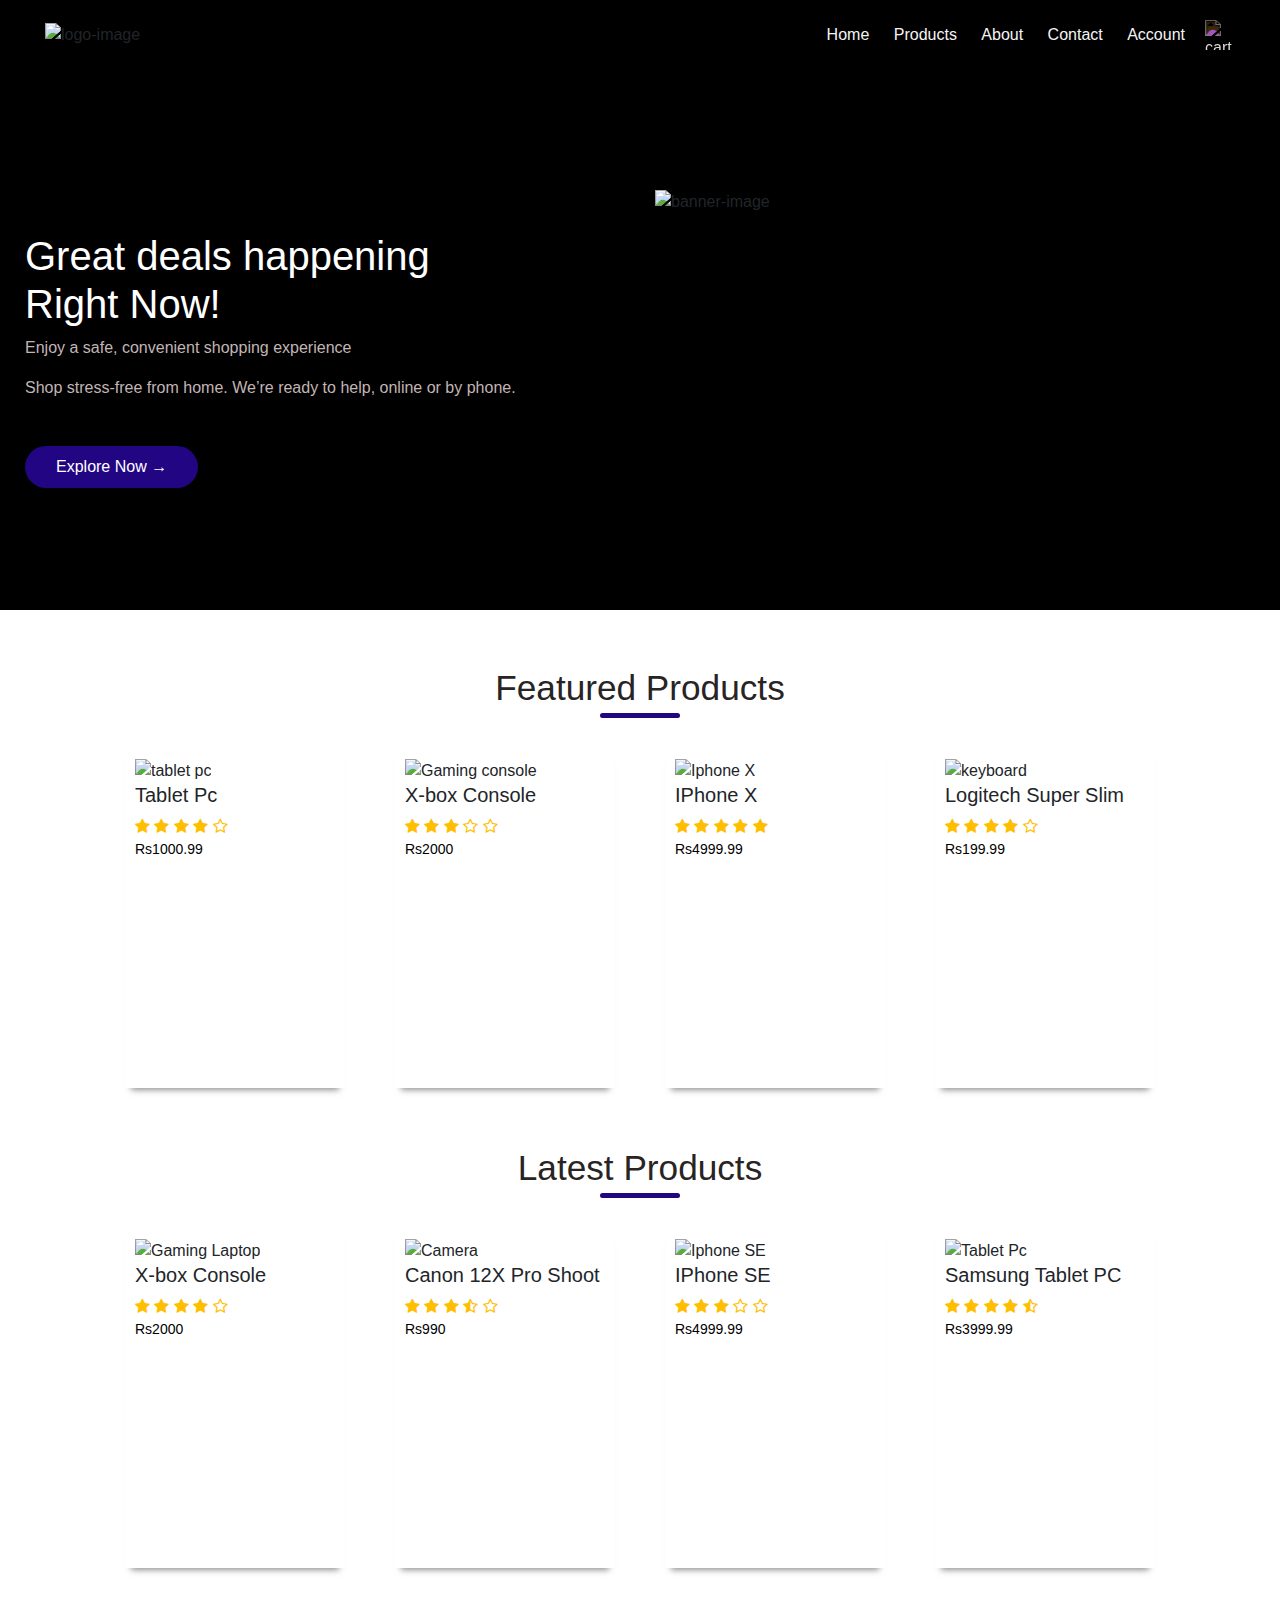
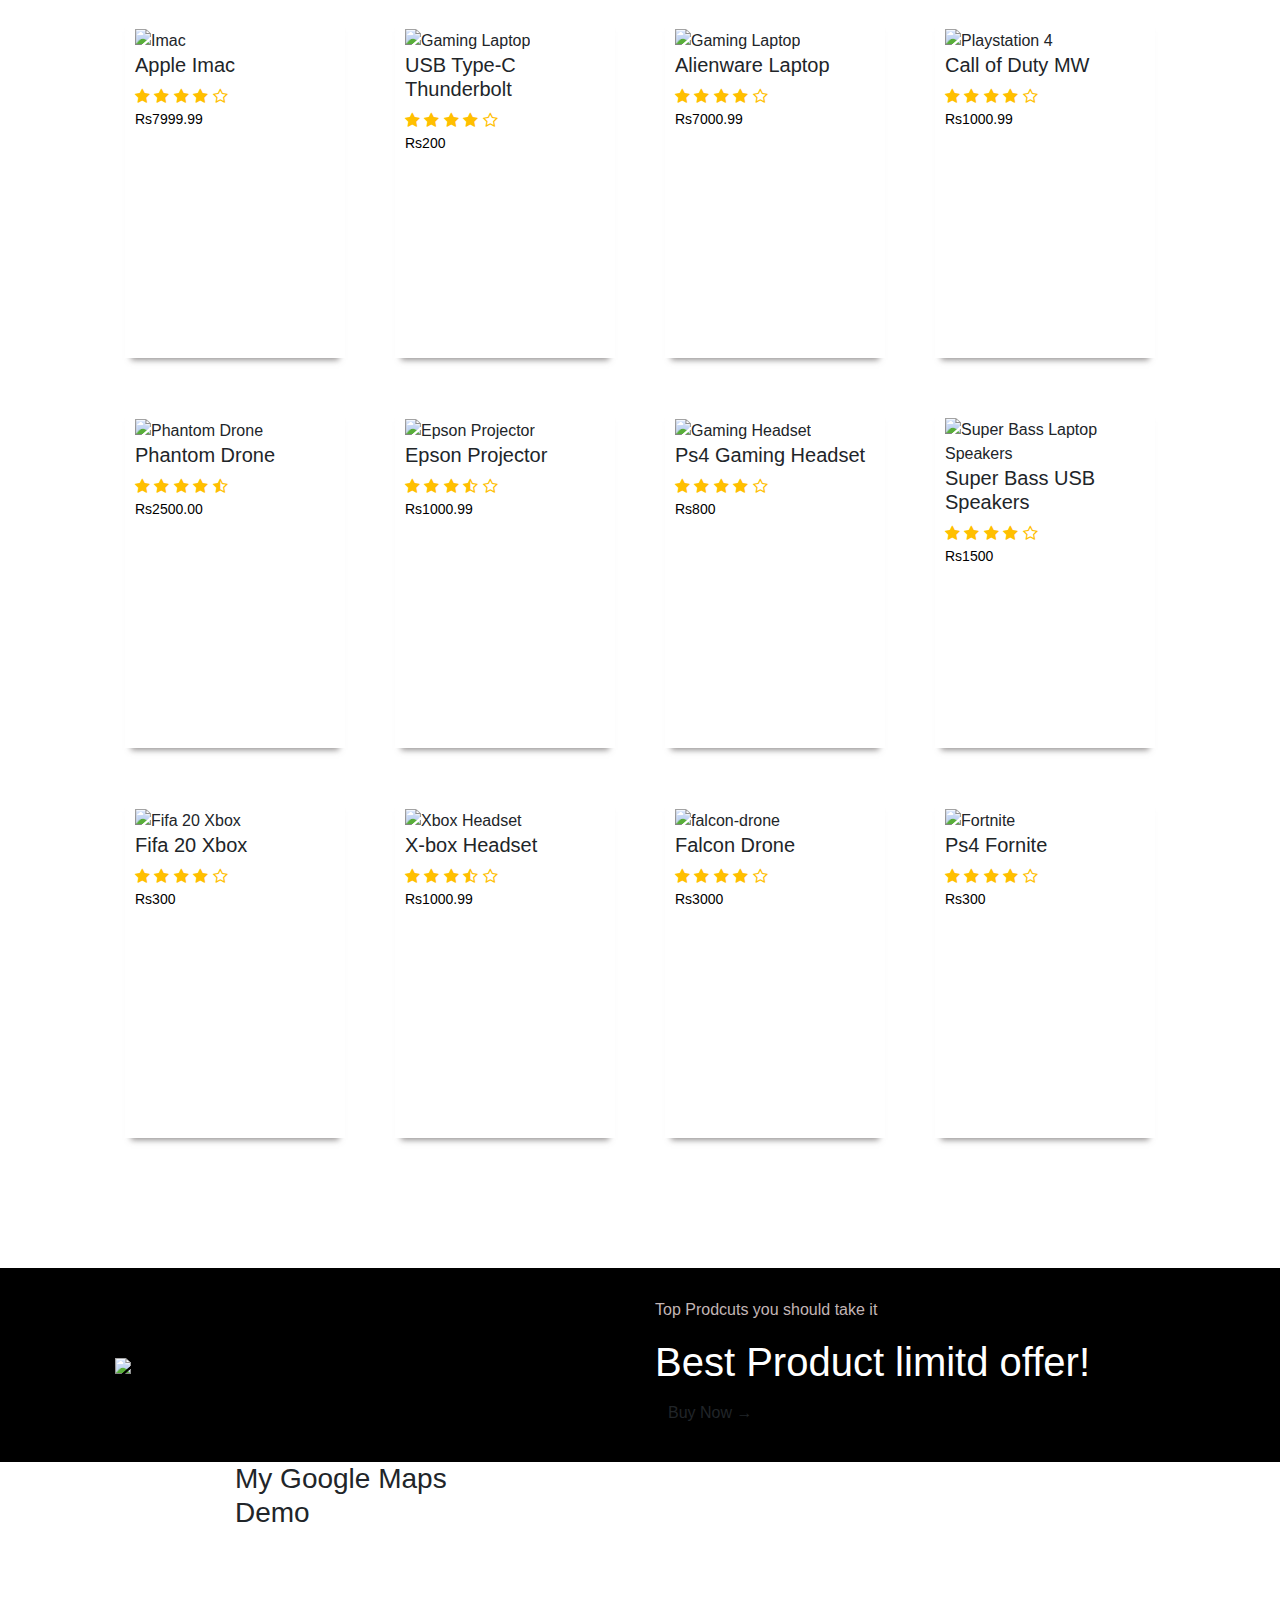
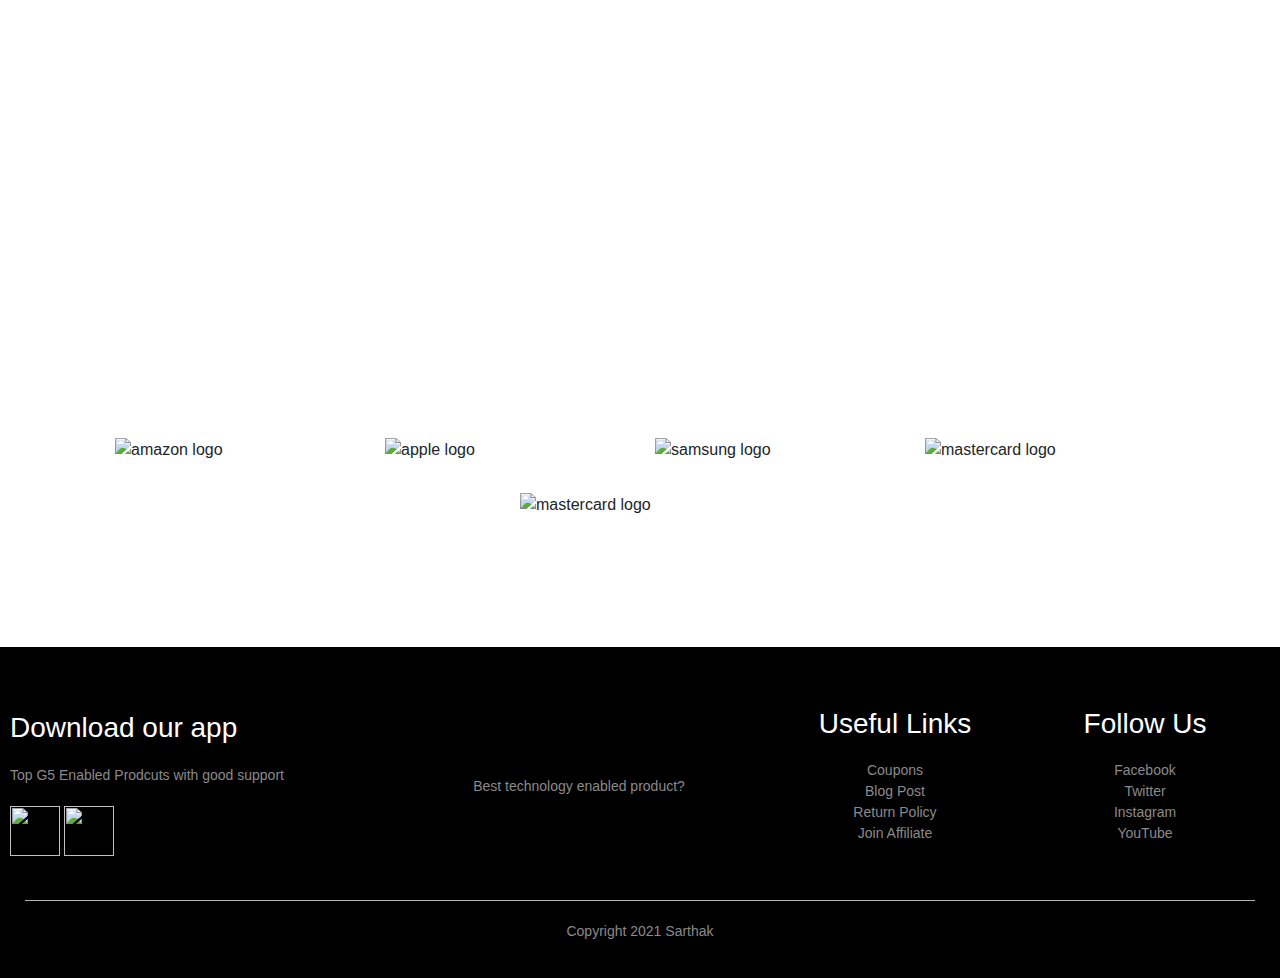
==== index.html @ f857de10 "Add files via upload" ====
<!DOCTYPE html>
<html lang="du">

    <head>
        <meta charset="UTF-8">
        <meta name="viewport" content="width=device-width, initial-scale=1.0">
        <!-- ----------main style------------ -->
        <link rel="stylesheet" href="https://stackpath.bootstrapcdn.com/bootstrap/4.5.2/css/bootstrap.min.css">
        <link rel="stylesheet" href="style.css">
        <!-- ------------Google Fonts-------------- -->
        <link href="https://fonts.googleapis.com/css2?family=Recursive:wght@300;400;500;600;700&display=swap"
            rel="stylesheet">
        <!-- --------------Icon pack font-awesome----------- -->
        <link rel="stylesheet" href="https://stackpath.bootstrapcdn.com/font-awesome/4.7.0/css/font-awesome.min.css">
        <!-- --------------------Google Maps Api---------------- -->
        <script defer
            src="https://maps.googleapis.com/maps/api/js?key=AIzaSyCl7F3URup7S4Of3R3cJQLk535vNnUQRzg&callback=initMap">
        </script>
        <title>ElectroHub | World's Best Market</title>
    </head>

    <body>
        <div class="header">
            <div class="container">
                <div class="navbar">
                    <div class="logo">
                        <img src="images/logo.png" style="height:60px;" alt="logo-image">
                    </div>
                    <nav>
                        <ul id="menu-items">
                            <li><a href="">Home</a></li>
                            <li><a href="index2.html">Products</a></li>
                            <li><a href="about.html">About</a></li>
                            <li><a href="contact.html">Contact</a></li>
                            <li><a href="register.html">Account</a></li>
                        </ul>
                    </nav>
                    <img src="images/cart.png" alt="cart" width="30px" height="30px" class="cart-img">
                    <img src="images/menu.png" alt="menu" width="30px" height="30px" class="menu-icon" onclick="menutoggle()">
                </div>
                <div class="row">
                    <div class="col-md-6 ">
                        <h1 class="text-white">Great deals happening <br> Right Now!</h1>
                        <p>Enjoy a safe, convenient shopping experience</p>
                        <p>Shop stress-free from home. We’re ready to help, online or by phone.</p>
                        <a href="" class="btn btn-main">Explore Now &#8594;</a>
                    </div>
                    <div class="col-md-6">
                        <img src="images/laptop-banner.png" alt="banner-image" class="center">
                    </div>

                </div>
            </div>
        </div>
        <!-- featured products -->
        <div class="small-container mt-5">
            <h2 class="title">Featured Products</h2>
            <div class="row horizontal-scroll-wrapper squares">
                <div class="col-4 box-container">
                    <div class="image-overlay"></div>
                    <img src="images/power-tab.jpeg" alt="tablet pc">
                    <h5 class="product_name">Tablet Pc</h5>
                    <div class="rating">
                        <i class="fa fa-star"></i>
                        <i class="fa fa-star"></i>
                        <i class="fa fa-star"></i>
                        <i class="fa fa-star"></i>
                        <i class="fa fa-star-o"></i>
                    </div>
                    <div class="content-details fadeIn-bottom">
                        <h3 class="content-title">Tablet Pc</h3>
                        <h4 class="content-price">Rs1000.99</h4>
                        <div class="content-btn btn btn-secondary" title="Add to Cart"><i class="fa fa-cart-plus" aria-hidden="true"></i></div>
                    </div>
                    <p class="price_name" >Rs1000.99</p>
                    <!-- <div class="btn btn-secondary" title="Preview Item"><i class="fa fa-cart-plus" aria-hidden="true"></i>
                    </div> -->
                </div>
                <div class="col-4 box-container">
                    <img src="images/ps4-gaming.jpg" alt="Gaming console">
                    <h5 class="product_name">X-box Console</h5>
                    <div class="rating">
                        <i class="fa fa-star"></i>
                        <i class="fa fa-star"></i>
                        <i class="fa fa-star"></i>
                        <i class="fa fa-star-o"></i>
                        <i class="fa fa-star-o"></i>
                    </div>
                    <p class="price_name" >Rs2000</p>
                </div>
                <div class="col-4 box-container">
                    <img src="images/iphonex-phone.jpg" alt="Iphone X">
                    <h5 class="product_name">IPhone X</h5>
                    <div class="rating">
                        <i class="fa fa-star"></i>
                        <i class="fa fa-star"></i>
                        <i class="fa fa-star"></i>
                        <i class="fa fa-star"></i>
                        <i class="fa fa-star"></i>
                    </div>
                    <p class="price_name" >Rs4999.99</p>
                </div>
                <div class="col-4 box-container">
                    <img src="images/keyboard.jpg" alt="keyboard">
                    <h5 class="product_name">Logitech Super Slim</h5>
                    <div class="rating">
                        <i class="fa fa-star"></i>
                        <i class="fa fa-star"></i>
                        <i class="fa fa-star"></i>
                        <i class="fa fa-star"></i>
                        <i class="fa fa-star-o"></i>
                    </div>
                    <p class="price_name" >Rs199.99</p>
                </div>
            </div>
            <!-- Latest products -->
            <h2 class="title">Latest Products</h2>
            <div class="row">
                <div class="col-4 box-container">
                    <img src="images/Alienware-laptop.png" alt="Gaming Laptop">
                    <h5 class="product_name">X-box Console</h5>
                    <div class="rating">
                        <i class="fa fa-star"></i>
                        <i class="fa fa-star"></i>
                        <i class="fa fa-star"></i>
                        <i class="fa fa-star"></i>
                        <i class="fa fa-star-o"></i>
                    </div>
                    <p class="price_name" >Rs2000</p>
                </div>
                <div class="col-4 box-container">
                    <img src="images/canon-cam.jpg" alt="Camera">
                    <h5 class="product_name">Canon 12X Pro Shoot</h5>
                    <div class="rating">
                        <i class="fa fa-star"></i>
                        <i class="fa fa-star"></i>
                        <i class="fa fa-star"></i>
                        <i class="fa fa-star-half-o"></i>
                        <i class="fa fa-star-o"></i>
                    </div>
                    <p class="price_name" >Rs990</p>
                </div>
                <div class="col-4 box-container">
                    <img src="images/iphone9-phone.jpg" alt="Iphone SE">
                    <h5 class="product_name">IPhone SE</h5>
                    <div class="rating">
                        <i class="fa fa-star"></i>
                        <i class="fa fa-star"></i>
                        <i class="fa fa-star"></i>
                        <i class="fa fa-star-o"></i>
                        <i class="fa fa-star-o"></i>
                    </div>
                    <p class="price_name" >Rs4999.99</p>
                </div>
                <div class="col-4 box-container">
                    <img src="images/logitech-tab.png" alt="Tablet Pc">
                    <h5 class="product_name">Samsung Tablet PC</h5>
                    <div class="rating">
                        <i class="fa fa-star"></i>
                        <i class="fa fa-star"></i>
                        <i class="fa fa-star"></i>
                        <i class="fa fa-star"></i>
                        <i class="fa fa-star-half-o"></i>
                    </div>
                    <p class="price_name" >Rs3999.99</p>
                </div>
                <div class="col-4 box-container">
                    <img src="images/imac.jpg" alt="Imac">
                    <h5 class="product_name">Apple Imac</h5>
                    <div class="rating">
                        <i class="fa fa-star"></i>
                        <i class="fa fa-star"></i>
                        <i class="fa fa-star"></i>
                        <i class="fa fa-star"></i>
                        <i class="fa fa-star-o"></i>
                    </div>
                    <p class="price_name" >Rs7999.99</p>
                </div>
                <div class="col-4 box-container">
                    <img src="images/thunderbolt.jpeg" alt="Gaming Laptop">
                    <h5 class="product_name">USB Type-C Thunderbolt</h5>
                    <div class="rating">
                        <i class="fa fa-star"></i>
                        <i class="fa fa-star"></i>
                        <i class="fa fa-star"></i>
                        <i class="fa fa-star"></i>
                        <i class="fa fa-star-o"></i>
                    </div>
                    <p class="price_name" >Rs200</p>
                </div>
                <div class="col-4 box-container">
                    <img src="images/laptop-gaming.jpg" alt="Gaming Laptop">
                    <h5 class="product_name">Alienware Laptop</h5>
                    <div class="rating">
                        <i class="fa fa-star"></i>
                        <i class="fa fa-star"></i>
                        <i class="fa fa-star"></i>
                        <i class="fa fa-star"></i>
                        <i class="fa fa-star-o"></i>
                    </div>
                    <p class="price_name" >Rs7000.99</p>
                </div>
                <div class="col-4 box-container">
                    <img src="images/cod-ps4.jpg" alt="Playstation 4">
                    <h5 class="product_name">Call of Duty MW</h5>
                    <div class="rating">
                        <i class="fa fa-star"></i>
                        <i class="fa fa-star"></i>
                        <i class="fa fa-star"></i>
                        <i class="fa fa-star"></i>
                        <i class="fa fa-star-o"></i>
                    </div>
                    <p class="price_name" >Rs1000.99</p>
                </div>
                <div class="col-4 box-container">
                    <img src="images/phantom-drone.png" alt="Phantom Drone">
                    <h5 class="product_name">Phantom Drone</h5>
                    <div class="rating">
                        <i class="fa fa-star"></i>
                        <i class="fa fa-star"></i>
                        <i class="fa fa-star"></i>
                        <i class="fa fa-star"></i>
                        <i class="fa fa-star-half-o"></i>
                    </div>
                    <p class="price_name" >Rs2500.00</p>
                </div>
                <div class="col-4 box-container">
                    <img src="images/epson-projector.png" alt="Epson Projector">
                    <h5 class="product_name">Epson Projector</h5>
                    <div class="rating">
                        <i class="fa fa-star"></i>
                        <i class="fa fa-star"></i>
                        <i class="fa fa-star"></i>
                        <i class="fa fa-star-half-o"></i>
                        <i class="fa fa-star-o"></i>
                    </div>
                    <p class="price_name" >Rs1000.99</p>
                </div>
                <div class="col-4 box-container">
                    <img src="images/ps4-headset.jpg" alt="Gaming Headset">
                    <h5 class="product_name">Ps4 Gaming Headset</h5>
                    <div class="rating">
                        <i class="fa fa-star"></i>
                        <i class="fa fa-star"></i>
                        <i class="fa fa-star"></i>
                        <i class="fa fa-star"></i>
                        <i class="fa fa-star-o"></i>
                    </div>
                    <p class="price_name" >Rs800</p>
                </div>
                <div class="col-4 box-container">
                    <img src="images/superbass-speakers.jpg" alt="Super Bass Laptop Speakers">
                    <h5 class="product_name">Super Bass USB Speakers</h5>
                    <div class="rating">
                        <i class="fa fa-star"></i>
                        <i class="fa fa-star"></i>
                        <i class="fa fa-star"></i>
                        <i class="fa fa-star"></i>
                        <i class="fa fa-star-o"></i>
                    </div>
                    <p class="price_name" >Rs1500</p>
                </div>
                <div class="col-4 box-container">
                    <img src="images/xbox-game.jpg" alt="Fifa 20 Xbox">
                    <h5 class="product_name">Fifa 20 Xbox</h5>
                    <div class="rating">
                        <i class="fa fa-star"></i>
                        <i class="fa fa-star"></i>
                        <i class="fa fa-star"></i>
                        <i class="fa fa-star"></i>
                        <i class="fa fa-star-o"></i>
                    </div>
                    <p class="price_name" >Rs300</p>
                </div>
                <div class="col-4 box-container">
                    <img src="images/xbox-headset.jpg" alt="Xbox Headset">
                    <h5 class="product_name">X-box Headset</h5>
                    <div class="rating">
                        <i class="fa fa-star"></i>
                        <i class="fa fa-star"></i>
                        <i class="fa fa-star"></i>
                        <i class="fa fa-star-half-o"></i>
                        <i class="fa fa-star-o"></i>
                    </div>
                    <p class="price_name" >Rs1000.99</p>
                </div>
                <div class="col-4 box-container">
                    <img src="images/falcon-drone.jpg" alt="falcon-drone">
                    <h5 class="product_name">Falcon Drone</h5>
                    <div class="rating">
                        <i class="fa fa-star"></i>
                        <i class="fa fa-star"></i>
                        <i class="fa fa-star"></i>
                        <i class="fa fa-star"></i>
                        <i class="fa fa-star-o"></i>
                    </div>
                    <p class="price_name" >Rs3000</p>
                </div>
                <div class="col-4 box-container">
                    <img src="images/ps4-fortnite.jpg" alt="Fortnite">
                    <h5 class="product_name">Ps4 Fornite</h5>
                    <div class="rating">
                        <i class="fa fa-star"></i>
                        <i class="fa fa-star"></i>
                        <i class="fa fa-star"></i>
                        <i class="fa fa-star"></i>
                        <i class="fa fa-star-o"></i>
                    </div>
                    <p class="price_name" >Rs300</p>
                </div>
            </div>
        </div>

        <!-- offer -->
        <div class="offer">
            <div class="small-container">
                <div class="row">
                    <div class="col-6">
                        <img src="images/asus-banner.png" class="offer-img">
                    </div>
                    <div class="col-6 text-data text-white">
                        <p>Top Prodcuts you should take it</p>
                        <h1>Best Product limitd offer!</h1>
                        
                        <a href="" class="btn">Buy Now &#8594</a>
                    </div>
                </div>
            </div>
        </div>

        <div class="locate">
            <div class="small-container">
                <div class="row">
                    <div class="col-2">
                        <h3>My Google Maps Demo</h3>
                        <div id="map"></div>
                    </div>
                    <div class="col-2">

                    </div>
                </div>
            </div>
        </div>

        <!-- brands -->
        <div class="brands">
            <div class="small-container">
                <div class="row">
                    <div class="col-3">
                        <img src="images/amazon_PNG24.png" alt="amazon logo">
                    </div>
                    <div class="col-3">
                        <img src="images/apple_logo_PNG19675.png" alt="apple logo">
                    </div>
                    <div class="col-3">
                        <img src="images/samsung_logo_PNG2.png" alt="samsung logo">
                    </div>
                    <div class="col-3">
                        <img src="images/mastercard_PNG7.png" alt="mastercard logo">
                    </div>
                    <div class="col-3">
                        <img src="images/paypal_PNG19.png" alt="mastercard logo">
                    </div>
                </div>
            </div>
        </div>

        <!-- -------footer------ -->
        <div class="footer">
            <div class="container">
                <div class="row">
                    <div class="footer-col-1">
                        <h3>Download our app</h3>
                        <p>Top G5  Enabled Prodcuts with good support</p>
                        <div class="app-logo">
                            <img src="images/playstore.png" alt="">
                            <img src="images/appstore.png" alt="">
                        </div>
                    </div>
                    <div class="footer-col-2">
                        <img src="images" alt="">
                        <p>Best technology enabled product?</p>
                    </div>
                    <div class="footer-col-3">
                        <h3>Useful Links</h3>
                        <ul>
                            <li>Coupons</li>
                            <li>Blog Post</li>
                            <li>Return Policy</li>
                            <li>Join Affiliate</li>
                        </ul>
                    </div>
                    <div class="footer-col-4">
                        <h3>Follow Us</h3>
                        <ul>
                            <li>Facebook</li>
                            <li>Twitter</li>
                            <li>Instagram</li>
                            <li>YouTube</li>
                        </ul>
                    </div>
                </div>
                <hr>
                <p class="copyright">Copyright 2021 Sarthak</p>
            </div>
        </div>
        <script src="main.js"></script>
            <!--Load the API from the specified URL
            * The async attribute allows the browser to render the page while the API loads
            * The key parameter will contain your own API key (which is not needed for this tutorial)
            * The callback parameter executes the initMap() function
            -->
    </body>

</html>
---- style.css ----
*{
    margin:0;
    padding: 0;
    box-sizing: border-box;
}
body{
    font-family: 'Poppins', sans-serif;
}

.navbar{
    display: flex;
    align-items: center;
    padding: 20px;
} 

.price_name{
    color: #000;
}

nav{
    flex: 1;
    text-align: right;
}

nav ul{
    display: inline-block;
    list-style-type: none;
}

nav ul li{
    display: inline-block;
    margin-right: 20px;
}

a{
    text-decoration: none;
    color: rgb(245, 244, 244);
}

p{
    color: rgb(194, 181, 181);
}

.header{
    background: #000; 
}

.header .row{
    margin-top: 70px;
}

.container{
    max-width: 1300px;
    margin: auto;
    padding-left: 25px;
    padding-right: 25px;
}

.row{
    display: flex;
    align-items: center;
    flex-wrap: wrap;
    justify-content: space-around;   
}

/* .row {
   display: flex;
   flex-wrap: nowrap;
   overflow-x: auto;
   -webkit-overflow-scrolling: touch;
   -ms-overflow-style: -ms-autohiding-scrollbar; 
}

.box-container {
  flex: 0 0 auto; 
} */

.col-2{
    flex-basis: 50%;
    min-width: 300px;
}

/* .col-2 img{
    max-width: 100%;
    padding: 50px 0;
    height: 450px;
    /* margin-left: 20%; */
    /* place-self: center;
} */ 
.center {
    display: block;
    margin-left: auto;
    margin-right: auto;
    max-width: 100%;
    padding: 50px 0;
    height: 470px;
}

.col-2 h1{
    font-size: 50px;
    line-height: 60px;
    margin: 25px 0;
    color: #ffffff;
}

.btn-main{
    display: inline-block;
    background: #210583;
    color: rgb(255, 255, 255);
    padding: 8px 30px;
    margin: 30px 0;
    border-radius: 30px;
    transition: background 0.5s;
}

.cart-img{
  filter: invert(100%);
  -webkit-filter: invert(100%);
}

.btn-main:hover{
    background-color: #170653;

}

.categories{
    margin: 60px 0;
}

.col-3{
    flex-basis: 30%;
    min-width: 250px;
    margin-bottom: 30px;
}

.col-3 img{
    width: 100%;
}

.small-container{
    max-width: 1080px;
    margin: auto;
    padding-left: 15px;
    padding-right: 15px;
}

.small-container h2{
    text-align: center;
    margin-bottom: 30px;
    font-size: 2.2rem;
}

.col-4{
    flex-basis: 50%;
    padding: 10px;
    max-width: 220px;
    margin-bottom: 50px;
    transition: transform 0.5s;
}

.col-4 img{
    width: 100%;
    height: 200px;
}

.title{
    color: rgb(41, 36, 36);
    position: relative;
    line-height: 60px;
}

.box-container {
    height: 340px;
    box-shadow: 0 8px 6px -6px rgba(104, 99, 99, 0.712);  /* Safari 3-4, iOS 4.0.2 - 4.2, Android 2.3+ */
 /* Opera 10.5, IE 9, Firefox 4+, Chrome 6+, iOS 5 */
}


.title::after{
    content: '';
    background: #210583;
    width: 80px;
    height: 5px;
    border-radius: 5px;
    position: absolute;
    bottom: 0;
    left: 50%;
    transform: translateX(-50%);
}

h4{
    color: #555;
    font-weight: normal;
}

.col-4 p{
    font-size: 14px;
}

.rating .fa{
    color: #ffbf00
}

.col-4:hover{
    transform: translateY(-5px);
}

.col-4 img:hover{
    background: url(./techbg.jpg);
}
 
.box-container .image-overlay {
    background: rgba(0,0,0,0.7);
    position: absolute;
    height: 100%;
    width: 100%;
    left: 0;
    top: 0;
    bottom: 0;
    right: 0;
    opacity: 0;
    -webkit-transition: all 0.4s ease-in-out 0s;
    -moz-transition: all 0.4s ease-in-out 0s;
    transition: all 0.4s ease-in-out 0s;
}

.box-container:hover .image-overlay{
    opacity: 1;
}

  .content-details {
    position: absolute;
    text-align: center;
    padding-left: 1em;
    padding-right: 1em;
    width: 100%;
    top: 50%;
    left: 50%;
    opacity: 0;
    -webkit-transform: translate(-50%, -50%);
    -moz-transform: translate(-50%, -50%);
    transform: translate(-50%, -50%);
    -webkit-transition: all 0.3s ease-in-out 0s;
    -moz-transition: all 0.3s ease-in-out 0s;
    transition: all 0.3s ease-in-out 0s;
  }
   
  .box-container:hover .content-details{
    top: 50%;
    left: 50%;
    opacity: 1;
  }
   
  .content-details h3{
    color: #fff;
    font-weight: 300;
    margin-bottom: 0.5em;
  }
   
  .content-details p{
    color: #fff;
    font-size: 0.8em;
  }
   
  .fadeIn-bottom{
    top: 80%;
  }
   
  .fadeIn-top{
    top: 20%;
  }
   
  .fadeIn-left{
    left: 20%;
  }
   
  .fadeIn-right{
    left: 80%;
  }

/* google maps */
 #map {
    height: 400px;  /* The height is 400 pixels */
    width: 100%;  /* The width is the width of the web page */
}
/* ----offer--- */
.offer{
    background-color: #000;
    margin-top: 80px;
    padding: 30px 0;
}

.col-2 .offer-img{
    padding: 50px;
    width: 32rem;
}

small{
    color: #555
}

/* --------brands--------- */
.brands{
    margin: 100px auto;
}

.col-5{
    width: 100px;
}

.col-5 img{
    height: 50px;
    width: 100%;
    cursor: pointer;
    filter: grayscale(100%);
}

.col-5 img:hover{
    filter: grayscale(0);
}


.footer{
    background: #000;
    color: #8a8a8a;
    font-size: 14px;
    padding: 60px 0 20px;
}

.footer p{
    color: #8a8a8a;
}

.footer h3{
    color: #fff;
    margin-bottom: 20px;
}

.footer-col-1, .footer-col-2, .footer-col-3, .footer-col-4{
    min-width: 250px;
    margin-bottom: 20px;
}

.footer-col-1{
    flex-basis: 30%;
}

.footer-col-2{
    flex: 1;
    text-align: center;
}

.footer-col-2 img{
    width: 180px;
    margin-bottom: 20px;
}

.footer-col-3, .footer-col-4{
    flex-basis: 12%;
    text-align: center;
}

ul{
    text-decoration: none;
    list-style: none;
}

.app-logo{
    margin-top: 20px;
}

.app-logo img{
    height: 50px;
    width: 50px;
}

.footer hr{
    border: none;
    background: #b5b5b5;
    height: 1px;
    margin: 20px 0;
}

.copyright{
    text-align: center;
}

.menu-icon{
    width: 28px;
    margin-left: 20px;
    display: none;
    filter: invert(100)
}

/* ------------ media query for menu -------------------- */

@media only screen and (max-width: 800px){
    nav ul{
        position: absolute;
        top: 70px;
        left: 0;
        background: #333;
        width: 100%;
        overflow: hidden;
        transition: maxHeight 0.5s;
    }
    nav ul li{
        display: block;
        margin-right: 50px;
        margin-top: 10px;
        margin-bottom: 10px;
    }

    nav ul li a{
        color: #fff;
    }
    .menu-icon{
        display: block;
        cursor: pointer;
    }
}
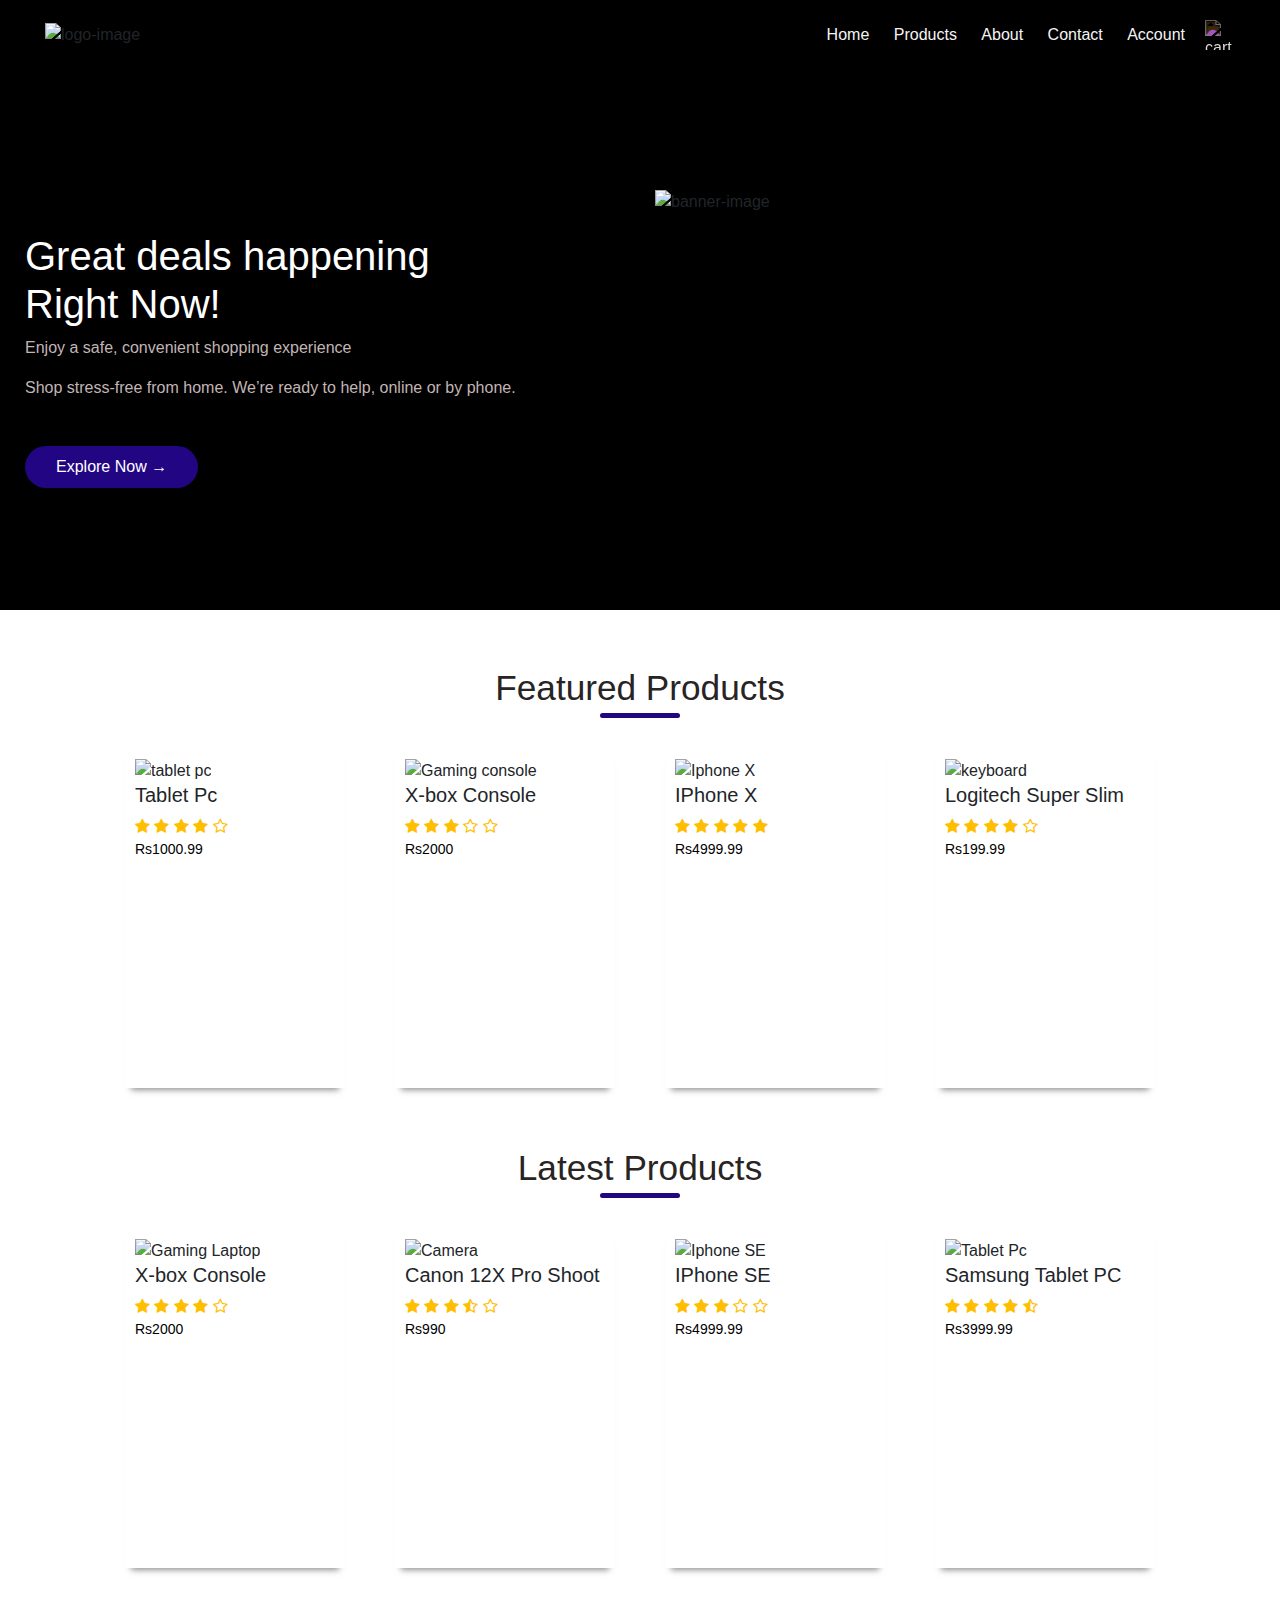
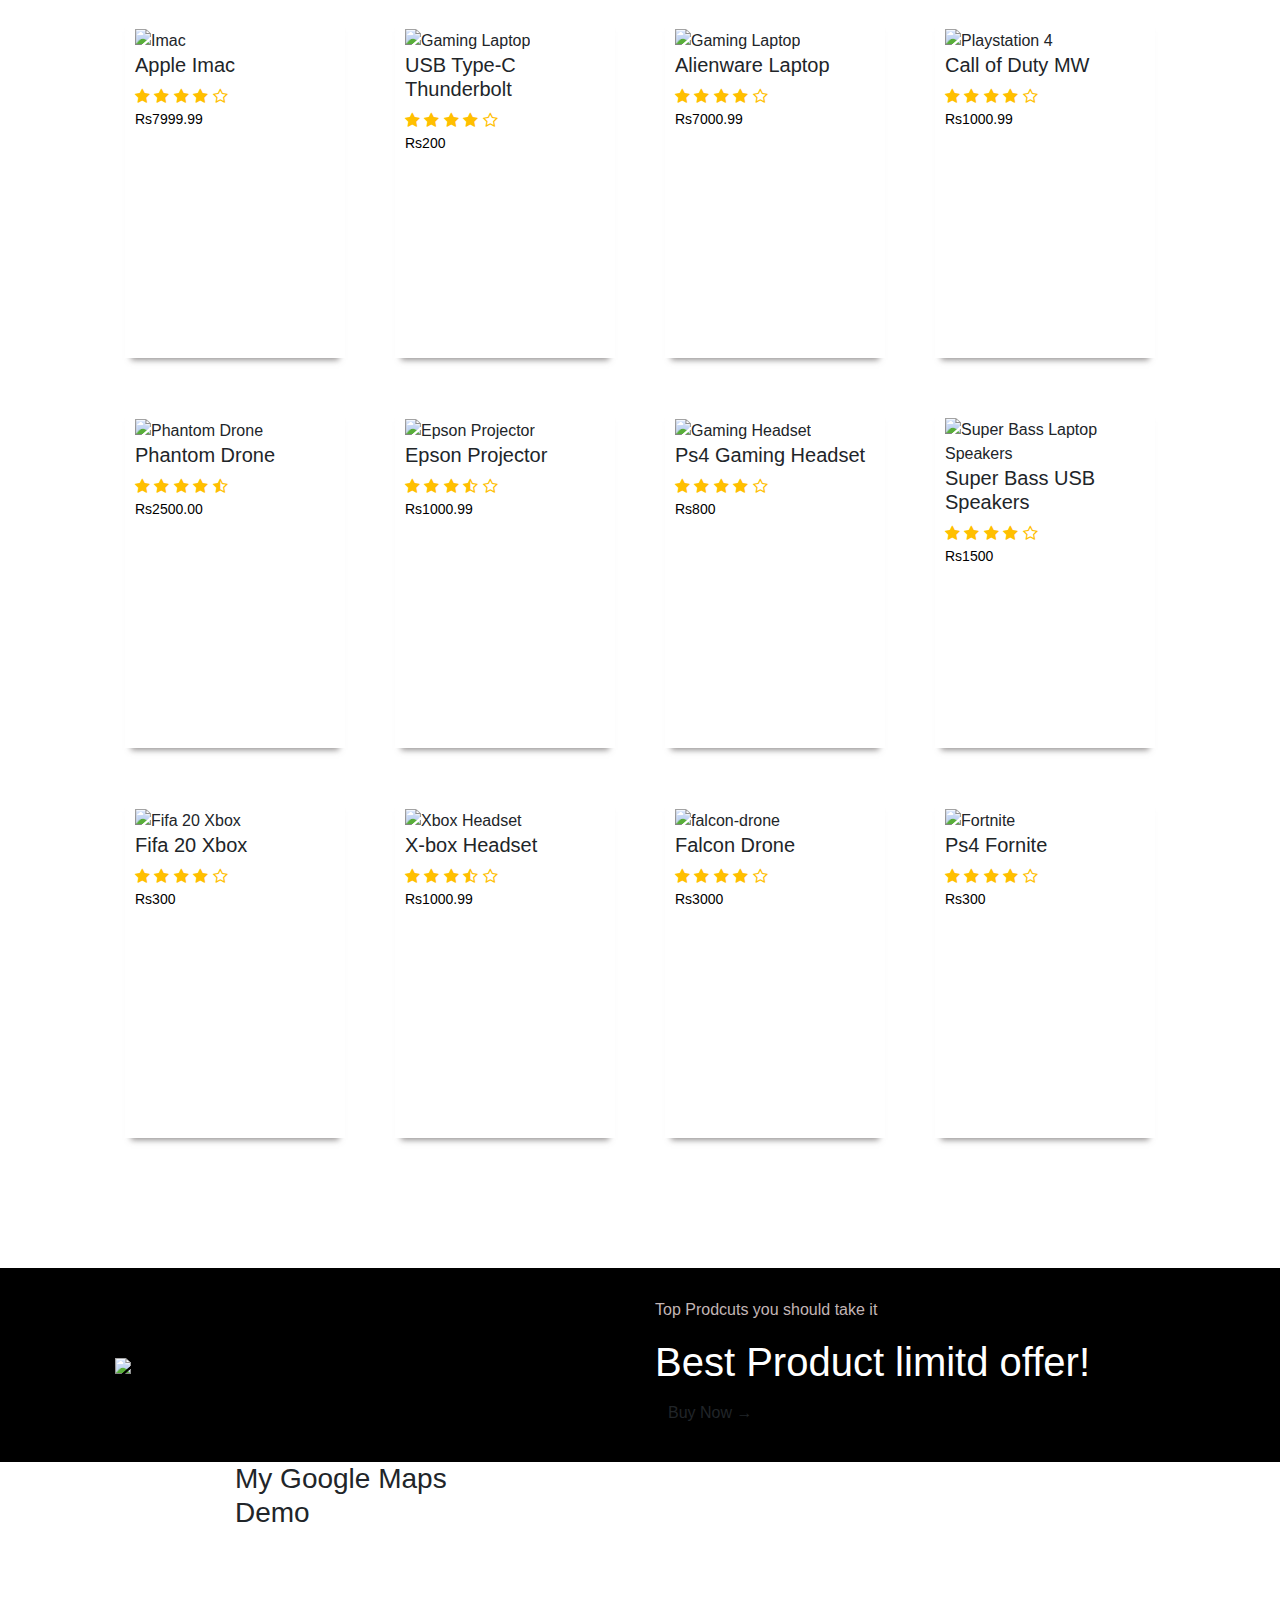
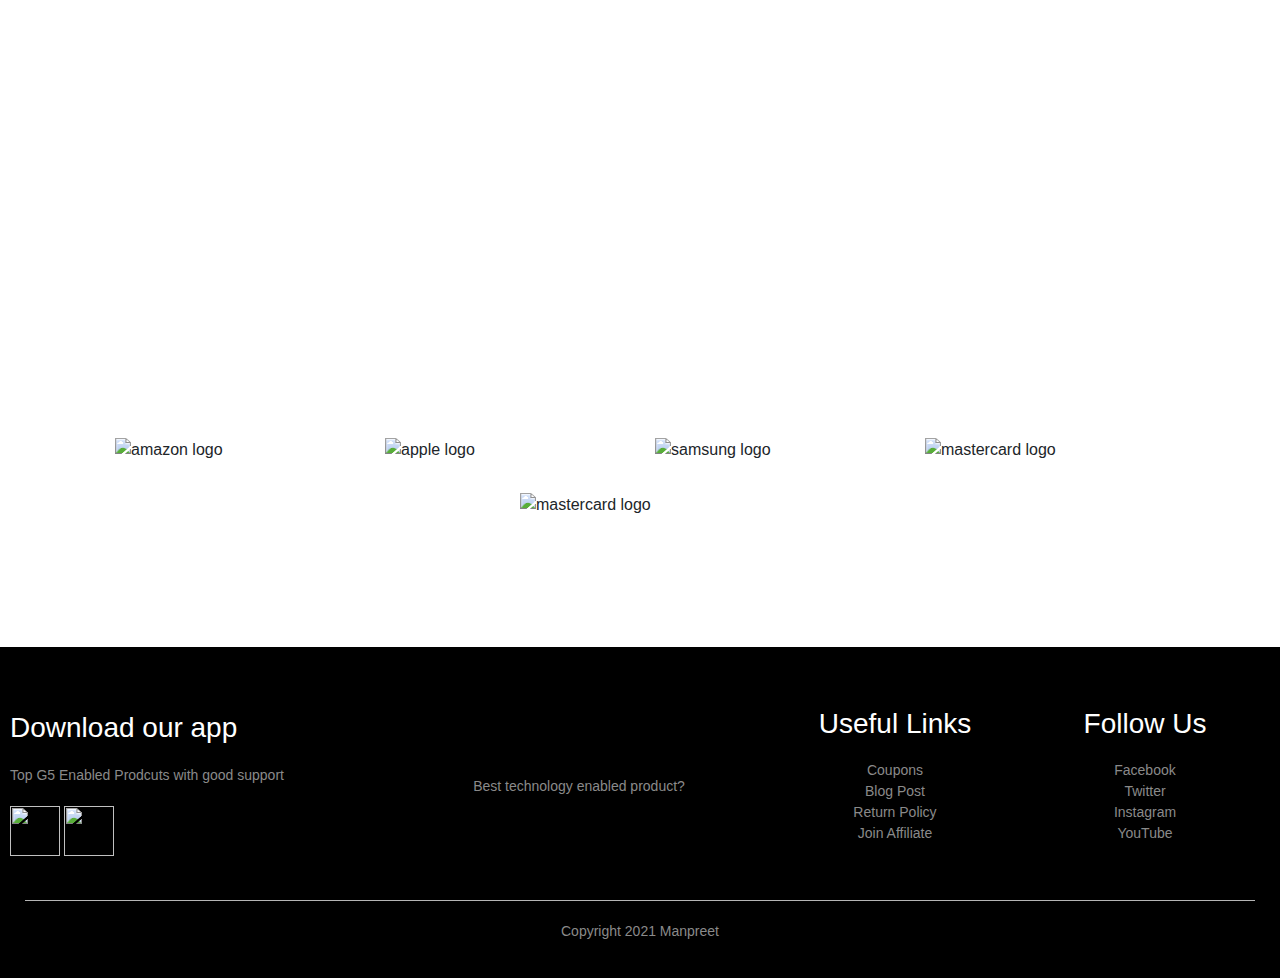
==== commit 07aca058: "Update index.html" ====
--- a/index.html
+++ b/index.html
@@ -401,7 +401,7 @@
                     </div>
                 </div>
                 <hr>
-                <p class="copyright">Copyright 2021 Sarthak</p>
+                <p class="copyright">Copyright 2021 Manpreet</p>
             </div>
         </div>
         <script src="main.js"></script>
@@ -412,4 +412,4 @@
             -->
     </body>
 
-</html>+</html>
